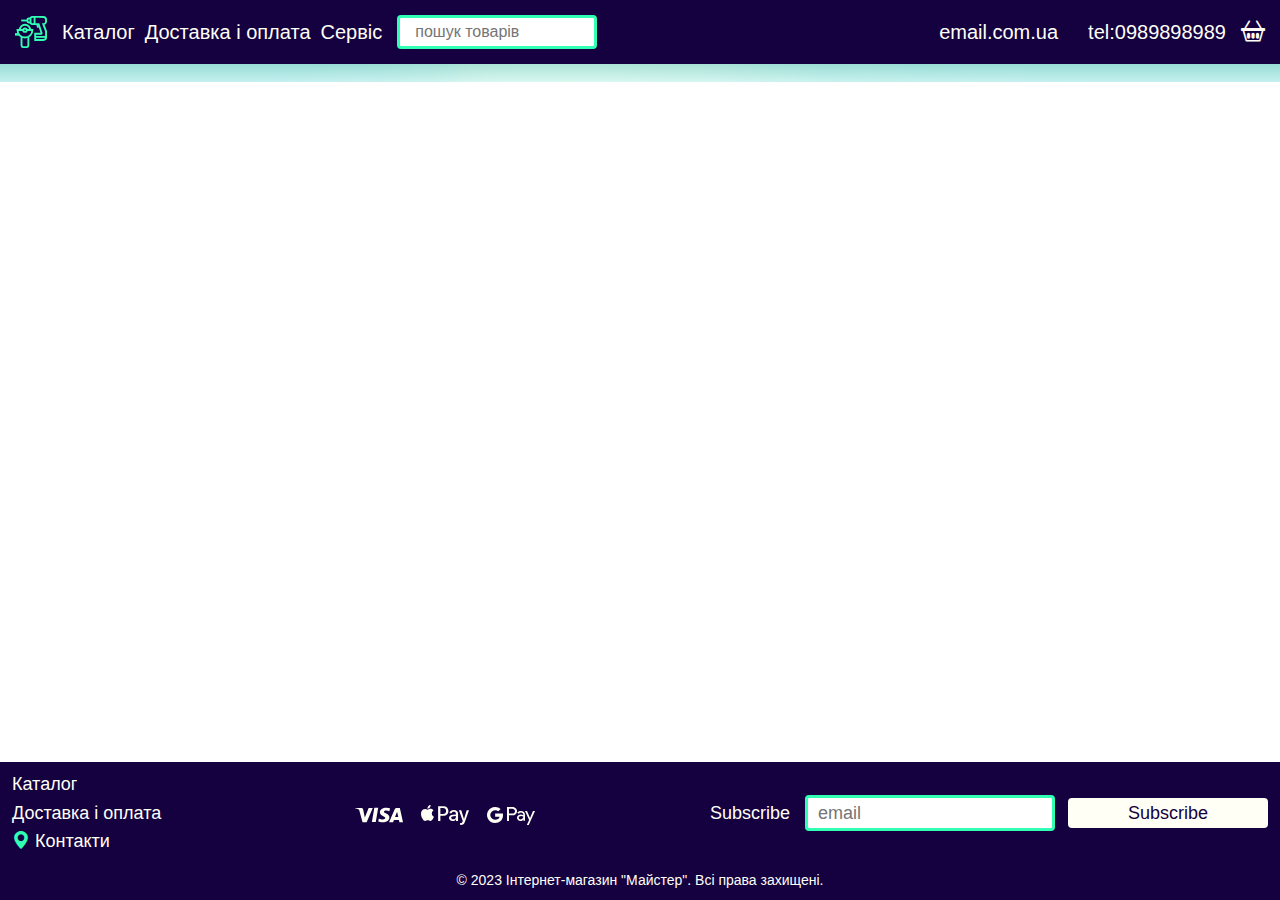
==== basket.html @ b1fcad40 "update" ====
<!DOCTYPE html>
<html lang="en">
  <head>
    <meta charset="UTF-8" />
    <meta name="viewport" content="width=device-width, initial-scale=1.0" />
    <title>Delivery</title>
    <link
      rel="stylesheet"
      href="https://cdn.jsdelivr.net/npm/modern-normalize@1.1.0/modern-normalize.min.css"
    />
    <link rel="stylesheet" href="./css/styles.css" />
    <link rel="shortcut icon" type="image/svg" href="./assets/favicon.svg" />
  </head>

  <body>
    <header class="header container">
      <nav class="navigation">
        <a href="./index.html">
          <img
            class="shop-logo"
            src="./assets/tools.svg"
            alt="tools"
            width="52"
            height="52"
          />
        </a>

        <ul class="head-nav">
          <li class="head-item">
            <a class="link head-item-link" href="./index.html"> Каталог</a>
          </li>
          <li class="head-item">
            <a class="link head-item-link" href="./delivery.html"
              >Доставка і оплата</a
            >
          </li>
          <li class="head-item">
            <a class="link head-item-link" href="./service.html">Сервіс</a>
          </li>
        </ul>
      </nav>

      <input class="hero-input-field" type="text" placeholder="пошук товарів" />

      <ul class="contacts">
        <li class="contact-link">
          <a class="link contact-mail" href="mailto:email.com.ua"
            >email.com.ua</a
          >
        </li>
        <li class="contact-link">
          <a class="link contact-phone" href="tel:+0989898989"
            >tel:0989898989</a
          >
        </li>
      </ul>

      <a href="./basket.html"><i class="bi bi-basket2"></i></a>
    </header>

    <main>
      <section class="hero container"></section>
    </main>

    <footer class="footer-part container">
      <div class="footer-menu">
        <ul>
          <li class="footer-item">Каталог</li>
          <li class="footer-item">Доставка і оплата</li>
          <li class="footer-item">
            <i class="bi bi-geo-alt-fill"></i>
            Контакти
          </li>
        </ul>

        <ul class="footer-pay">
          <li>
            <svg class="footer-small-svg">
              <use href="./assets/sprite.svg#icon-visa"></use>
            </svg>
          </li>
          <li>
            <svg class="footer-small-svg">
              <use href="./assets/sprite.svg#icon-applepay"></use>
            </svg>
          </li>
          <li>
            <svg class="footer-small-svg">
              <use href="./assets/sprite.svg#icon-googlepay"></use>
            </svg>
          </li>
        </ul>

        <form class="footer-form">
          <label class="footer-form-label" for="email">Subscribe</label>
          <input class="footer-input-field" type="email" placeholder="email" />
          <button class="footer-btn" type="submit">Subscribe</button>
        </form>
      </div>
      <p class="footer-copyright">
        © 2023 Інтернет-магазин "Майстер". Всі права захищені.
      </p>
    </footer>
  </body>
</html>
---- css/styles.css ----
@import url("https://cdn.jsdelivr.net/npm/bootstrap-icons@1.10.5/font/bootstrap-icons.css");

:root {
  --primary-font: "Montserrat", sans-serif;
  --primary-color: #fffff6;
  --secondary-color: #30ffb4;
  --violet-color: rgb(21, 1, 64);
  --transition-dur-func: 250ms cubic-bezier(0.4, 0, 0.2, 1);
}

/* #570d82 violet*/
/* #30ffb4 green */

h1,
h2,
h3,
p {
  margin-top: 0;
  margin-bottom: 0;
}

ul {
  list-style: none;
  padding: 0;
  margin: 0;
}

button {
  cursor: pointer;
}

html {
  height: 100%;
}

body {
  height: 100%;
  display: flex;
  flex-direction: column;
}

main {
  flex-grow: 1;
}

.navigation {
  display: flex;
  align-items: center;
}

body {
  font-family: var(--primary-font);
}

link, a {
  text-decoration: none;
}

.container {
  padding-left: 15px;
  padding-right: 15px;
}

.header {
  display: flex;
  align-items: center;
  padding: 15px;

  background-color: var(--violet-color);
}

.mobile-menu-open {
  border: none;
  background-color: transparent;
  padding: 0;
  line-height: 0;
  
}

.bi-list {
  color: var(--secondary-color);
  font-size: 1.5rem;
}


.bi-list:focus {
  color: var(--primary-color);
}


/* =================================== MOBILE ================================== */

@media screen and (min-width: 300px) {

  

  .header {

    justify-content: space-between;
  }
       


  /* .head-item:not(:last-child) {
      margin-right: 24px;
    }
  
    .head-nav {
      display: flex;
      margin-left: 36px;
    }
  
    .head-item-link {
      font-size: 18px;
      color: var(--primary-color);
      transition: color var(--transition-dur-func);
    }
  
    .head-item-link:hover,
    .head-item-link:focus {
      color: var(--secondary-color);
    }
   */
    /* .hero-input-field {
      margin-left: auto;
      margin-right: auto;
      width: 300px;
      border: 3px solid var(--secondary-color);
      border-radius: 4px;
      padding: 5px 15px;
    }
  
    .contacts {
      display: flex;
    }
  
    .contact-mail,
    .contact-phone {
      font-size: 18px;
      color: var(--primary-color);
      transition: color var(--transition-dur-func);
    }
  
    .contact-mail:hover,
    .contact-mail:focus {
      color: var(--secondary-color);
    }
  
    .contact-phone:hover,
    .contact-phone:focus {
      color: var(--secondary-color);
    }
  
    .contact-link {
      padding-right: 24px;
    }
  
    .bi-basket2 {
      color: var(--primary-color);
      font-size: 1.5rem;
      transition: color var(--transition-dur-func);
    }
  
    .bi-basket2:hover,
    .bi-basket2:focus {
      color: var(--secondary-color);
    } */
  
    .shop-logo {
      fill: #30ffb4;
      width: 32px;
      height: 32px;
    }
  
    .hero {
      background-color: var(--secondary-color);
      background-image: linear-gradient(rgba(137, 217, 198, 0.7),
          rgba(200, 247, 236, 0.7)),
        url(/assets/bg-img.jpg);
      background-size: cover;
      padding-bottom: 2cqmin;
    }
  
    .shop-title,
    .delivery-title,
    .service-title {
      font-weight: 600;
      font-size: 28px;
      margin-bottom: 10px;
      color: var(--violet-color);
      text-align: center;
      padding-top: 10px;
    }
  
    .category,
    .schedule,
    .explanation {
      font-size: 24px;
      color: var(--violet-color);
      text-align: center;
      margin-bottom: 16px;
    }
  
    .delivery-payment {
      font-size: 24px;
      margin-bottom: 12px;
      text-align: center;
    }
  
    .text {
      font-size: 16px;
      padding-bottom: 10px;
    }
  
    .category-title {
      display: flex;
      justify-content: center;
      font-size: 22px;
      padding: 8px;
      color: var(--violet-color);
      transition: color var(--transition-dur-func);
    }
  
    .category-title:hover,
    .category-title:focus {
      color: var(--primary-color);
    }
  
    .category-tools {
      justify-content: center;
      display: grid;
      gap: 10px;
      grid-template-columns: repeat(1, 1fr);
      grid-template-rows: repeat(4, auto);
    }
  
    /* .category-tools-item {
    border: 1px solid red;
    height: 250px;
  } */
  
    img {
      display: block;
      width: 200px;
      height: 170px;
      transition: transform 0.25s;
    }
  
    .figure-img {
      margin-left: auto;
      margin-right: auto;
      max-width: 200px;
      height: 170px;
      position: relative;
      overflow: hidden;
      border-radius: 4px;
    }
  
    .figure-img:hover img {
      transform: scale(1.1);
    }
  
    /* .category-tools {
    display: flex;
    flex-wrap: wrap;
    justify-content: center;
    align-items: center;
    margin-top: 16px;
    gap: 20px;
  }
  
  .category-tools-item {
    width: calc((100% - 60px) / 4);
  } */

    .products-card-item {
      background-color: rgba(21, 1, 64, 0.2);
  
  
      margin-top: 15px;
      margin-bottom: 15px;
      border-radius: 4px;
    }


    .small-svg {
      width: 32px;
      height: 32px;
      margin-right: 8px;
      fill: var(--violet-color);
    }
  
    .small-svg:hover,
    .small-svg:focus {
      fill: var(--primary-color);
    }
  
    .footer-part {
      background-color: var(--violet-color);
      padding: 12px;
      margin-top: auto;
      
    }

   
    .footer-form-label {

      font-size: 18px;
      color: var(--primary-color);
      margin-right: 10px;
      margin-bottom: 8px;
      
    }
  
    .footer-input-field {
      margin-right: 8px;
      margin-bottom: 8px;
      width: 250px;
      border: 3px solid var(--secondary-color);
      border-radius: 4px;
      padding: 5px 10px;
    }
  
    .footer-btn {
      background-color: var(--primary-color);
      color: var(--violet-color);
      font-size: 18px;
      width: 200px;
      padding: 5px 15px;
      border-radius: 4px;
      border: transparent;
      transition: background-color var(--transition-dur-func);
    }
  
    .footer-btn:hover,
    .footer-btn:focus {
      background-color: var(--secondary-color);
    }
  
    .footer-menu {
      display: flex;
      flex-wrap: wrap;
      align-items: center;
      justify-content: space-between;
      font-size: 18px;
  
      margin-bottom: 12px;
      cursor: pointer;
    }
  
    .footer-item {
      margin-bottom: 8px;
      color: var(--primary-color);
      transition: color var(--transition-dur-func);
    }
  
    .footer-item:hover,
    .footer-item:focus {
      color: var(--secondary-color);
    }
  
    .footer-pay {
      display: flex;
    }
  
    .footer-small-svg {
      width: 48px;
      height: 48px;
      margin-left: 18px;
      fill: var(--primary-color);
    }
  
    .footer-small-svg:hover,
    .footer-small-svg:focus {
      fill: var(--secondary-color);
    }
  
    .footer-copyright {
      font-size: 14px;
      color: var(--primary-color);
      text-align: center;
    }
  
    .bi-geo-alt-fill {
      color: var(--secondary-color);
    }

        .card-btn {
    
          width: 280px;
          color: #30ffb4;
          background-color: var(--violet-color);
          border-radius: 4px;
          padding: 5px 10px;
          margin-top: 10px;
    
        }

}

 @media screen and (max-width: 767px) {

   .head-nav {
     display: none;
   }


   .hero-input-field {
     display: none;
   }

   .contacts {
     display: none;
   }

   .bi-basket2 {
     display: none;
   }

     .mobile-menu-open {
       border: none;
       background-color: transparent;
       padding: 0;
       line-height: 0;
  
     }
  
     .bi-list {
       color: var(--secondary-color);
       font-size: 1.5rem;
     }
  
  
     .bi-list:focus {
       color: var(--primary-color);
     }

 }



/* =================================== TABLET ================================ */

@media screen and (min-width: 768px) {


  
  .head-item:not(:last-child) {
      margin-right: 10px;
    }
  
    .head-nav {
      display: flex;
      margin-left: 15px;
    }
  
    .head-item-link {
      font-size: 20px;
      color: var(--primary-color);
      transition: color var(--transition-dur-func);
    }
  
    .head-item-link:hover,
    .head-item-link:focus {
      color: var(--secondary-color);
    }
  
    
     .hero-input-field {
        margin-left: 15px;
        margin-right: auto;
        width: 200px;
        border: 3px solid var(--secondary-color);
        border-radius: 4px;
        padding: 5px 15px;
      }
    
      .contacts {
        display: flex;
      }
    
      .contact-mail,
      .contact-phone {
        font-size: 20px;
        color: var(--primary-color);
        transition: color var(--transition-dur-func);
      }
    
      .contact-mail:hover,
      .contact-mail:focus {
        color: var(--secondary-color);
      }
    
      .contact-phone:hover,
      .contact-phone:focus {
        color: var(--secondary-color);
      }
    
      .contact-link {
        margin-left: 15px;
        padding-right: 15px;
      }
    
      .bi-basket2 {
        color: var(--primary-color);
        font-size: 1.5rem;
        transition: color var(--transition-dur-func);
      }
    
      .bi-basket2:hover,
      .bi-basket2:focus {
        color: var(--secondary-color);
  
}

 .category-tools {
   
   gap: 10px;
   grid-template-columns: repeat(3, 1fr);
   grid-template-rows: repeat(4, auto);
 }

img {
  
  width: 220px;
  height: 190px;
  
}

.figure-img {
  
  max-width: 220px;
  height: 190px;
 
}

.mobile-menu-open {

  display: none;
}

.products-card-item {
  padding: 8px;
  border-radius: 4px;
  width: 300px;
  background-color: #fff;
  

}

.gallery-products {

  /* display: flex;
  flex-wrap: wrap;
  gap: 30px;
  align-items: center;
  justify-content: space-between;
  margin-left: auto;
  margin-right: auto; */
  display: grid;
  gap: 10px;
    grid-template-columns: repeat(3, 1fr);
    grid-template-rows: repeat(4, auto);


}



.card-price span {

  font-size: 20px;
  font-weight: 700;
}



.products-card-item {
  background-color: rgba(21, 1, 64, 0.2);
 
 
  margin-top: 30px;
  margin-bottom: 30px;
}

.description {
  margin-top: 15px;
  margin-bottom: 15px;
  height: 250px;
}

.name {
  font-size: 15px;
  margin-top: 12px;
  
}

.brand {
  margin-top: 8px;
  font-size: 20px;
  font-weight: 700;
}

.model {
  font-size: 18px;
  font-weight: 500;
}
}


/* =================================== Desktop ================================ */

@media screen and (min-width: 1200px) {

  .category-tools {

      display: grid;
      gap: 10px;
      grid-template-columns: repeat(3, 1fr);
      grid-template-rows: repeat(4, auto);
    }

  .gallery-products {
    gap: 10px;
        grid-template-columns: repeat(3, 1fr);
        grid-template-rows: repeat(3, auto);
  }

}

/* .head-item:not(:last-child) {
  margin-right: 24px;
}

.head-nav {
  display: flex;
  margin-left: 36px;
}

.head-item-link {
  font-size: 18px;
  color: var(--primary-color);
  transition: color var(--transition-dur-func);
}

.head-item-link:hover,
.head-item-link:focus {
  color: var(--secondary-color);
}

.hero-input-field {
  margin-left: auto;
  margin-right: auto;
  width: 300px;
  border: 3px solid var(--secondary-color);
  border-radius: 4px;
  padding: 5px 15px;
}

.contacts {
  display: flex;
}

.contact-mail,
.contact-phone {
  font-size: 18px;
  color: var(--primary-color);
  transition: color var(--transition-dur-func);
}

.contact-mail:hover,
.contact-mail:focus {
  color: var(--secondary-color);
}

.contact-phone:hover,
.contact-phone:focus {
  color: var(--secondary-color);
}

.contact-link {
  padding-right: 24px;
}

.bi-basket2 {
  color: var(--primary-color);
  font-size: 1.5rem;
  transition: color var(--transition-dur-func);
}

.bi-basket2:hover,
.bi-basket2:focus {
  color: var(--secondary-color);
}

.shop-logo {
  fill: #30ffb4;
  width: 52px;
  height: 52px;
}

.hero {
  background-color: var(--secondary-color);
  background-image: linear-gradient(
      rgba(137, 217, 198, 0.7),
      rgba(200, 247, 236, 0.7)
    ),
    url(/assets/bg-img.jpg);
  background-size: cover;
  padding-bottom: 24px;
}

.shop-title,
.delivery-title,
.service-title {
  font-weight: 600;
  font-size: 56px;
  margin-bottom: 12px;
  color: var(--violet-color);
  text-align: center;
  padding-top: 24px;
}

.category,
.schedule,
.explanation {
  font-size: 36px;
  color: var(--violet-color);
  text-align: center;
  margin-bottom: 24px;
}

.delivery-payment {
  font-size: 28px;
  margin-bottom: 12px;
  text-align: center;
}

.text {
  font-size: 18px;
  padding-bottom: 15px;
}

.category-title {
  display: flex;
  justify-content: center;
  font-size: 24px;
  padding: 8px;
  color: var(--violet-color);
  transition: color var(--transition-dur-func);
}

.category-title:hover,
.category-title:focus {
  color: var(--primary-color);
}

.category-tools {
  justify-content: center;
  display: grid;
  gap: 20px;
  grid-template-columns: repeat(3, 1fr);
  grid-template-rows: repeat(4, auto);
}



img {
  display: block;
  width: 280px;
  height: 230px;
  transition: transform 0.25s;
}

.figure-img {
  margin-left: auto;
  margin-right: auto;
  max-width: 280px;
  height: 230px;
  background-color: grey;
  position: relative;
  overflow: hidden;
  border-radius: 4px;
}

.figure-img:hover img {
  transform: scale(1.1);
}


.small-svg {
  width: 36px;
  height: 36px;
  margin-right: 8px;
  fill: var(--violet-color);
}

.small-svg:hover,
.small-svg:focus {
  fill: var(--primary-color);
}

.footer-part {
  background-color: var(--violet-color);
  padding: 24px;
  margin-top: auto;
}

.footer-form-label {
  font-size: 18px;
  color: var(--primary-color);
  margin-right: 12px;
}
.footer-input-field {
  margin-right: 12px;
  border: 3px solid var(--secondary-color);
  border-radius: 4px;
  padding: 5px 15px;
}

.footer-btn {
  background-color: var(--primary-color);
  color: var(--violet-color);
  font-size: 18px;
  padding: 5px 15px;
  border-radius: 4px;
  border: transparent;
  transition: background-color var(--transition-dur-func);
}

.footer-btn:hover,
.footer-btn:focus {
  background-color: var(--secondary-color);
}

.footer-menu {
  display: flex;
  flex-wrap: wrap;
  align-items: center;
  justify-content: space-between;
  font-size: 18px;

  margin-bottom: 12px;
  cursor: pointer;
}

.footer-item {
  margin-bottom: 12px;
  color: var(--primary-color);
  transition: color var(--transition-dur-func);
}

.footer-item:hover,
.footer-item:focus {
  color: var(--secondary-color);
}

.footer-pay {
  display: flex;
}

.footer-small-svg {
  width: 48px;
  height: 48px;
  margin-left: 18px;
  fill: var(--primary-color);
}

.footer-small-svg:hover,
.footer-small-svg:focus {
  fill: var(--secondary-color);
}

.footer-copyright {
  font-size: 14px;
  color: var(--primary-color);
  text-align: center;
}

.bi-geo-alt-fill {
  color: var(--secondary-color);
} */
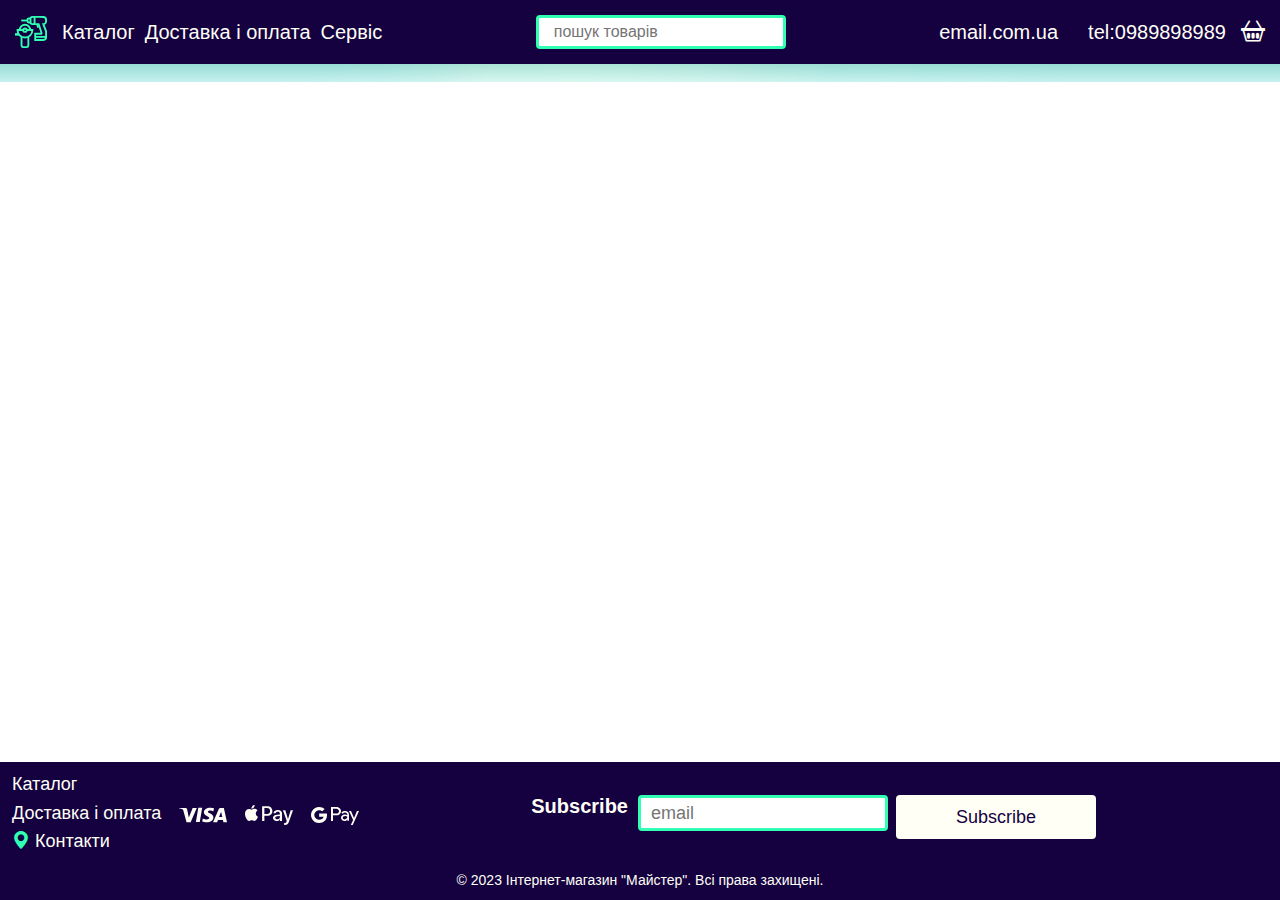
==== commit 5cada7d2: "update" ====
--- a/basket.html
+++ b/basket.html
@@ -3,7 +3,7 @@
   <head>
     <meta charset="UTF-8" />
     <meta name="viewport" content="width=device-width, initial-scale=1.0" />
-    <title>Delivery</title>
+    <title>Basket</title>
     <link
       rel="stylesheet"
       href="https://cdn.jsdelivr.net/npm/modern-normalize@1.1.0/modern-normalize.min.css"
--- a/css/styles.css
+++ b/css/styles.css
@@ -52,7 +52,8 @@
   font-family: var(--primary-font);
 }
 
-link, a {
+link,
+a {
   text-decoration: none;
 }
 
@@ -74,7 +75,6 @@
   background-color: transparent;
   padding: 0;
   line-height: 0;
-  
 }
 
 .bi-list {
@@ -82,24 +82,16 @@
   font-size: 1.5rem;
 }
 
-
 .bi-list:focus {
   color: var(--primary-color);
 }
 
-
 /* =================================== MOBILE ================================== */
 
 @media screen and (min-width: 300px) {
-
-  
-
   .header {
-
     justify-content: space-between;
   }
-       
-
 
   /* .head-item:not(:last-child) {
       margin-right: 24px;
@@ -121,7 +113,7 @@
       color: var(--secondary-color);
     }
    */
-    /* .hero-input-field {
+  /* .hero-input-field {
       margin-left: auto;
       margin-right: auto;
       width: 300px;
@@ -165,102 +157,104 @@
     .bi-basket2:focus {
       color: var(--secondary-color);
     } */
-  
-    .shop-logo {
-      fill: #30ffb4;
-      width: 32px;
-      height: 32px;
-    }
-  
-    .hero {
-      background-color: var(--secondary-color);
-      background-image: linear-gradient(rgba(137, 217, 198, 0.7),
-          rgba(200, 247, 236, 0.7)),
-        url(/assets/bg-img.jpg);
-      background-size: cover;
-      padding-bottom: 2cqmin;
-    }
-  
-    .shop-title,
-    .delivery-title,
-    .service-title {
-      font-weight: 600;
-      font-size: 28px;
-      margin-bottom: 10px;
-      color: var(--violet-color);
-      text-align: center;
-      padding-top: 10px;
-    }
-  
-    .category,
-    .schedule,
-    .explanation {
-      font-size: 24px;
-      color: var(--violet-color);
-      text-align: center;
-      margin-bottom: 16px;
-    }
-  
-    .delivery-payment {
-      font-size: 24px;
-      margin-bottom: 12px;
-      text-align: center;
-    }
-  
-    .text {
-      font-size: 16px;
-      padding-bottom: 10px;
-    }
-  
-    .category-title {
-      display: flex;
-      justify-content: center;
-      font-size: 22px;
-      padding: 8px;
-      color: var(--violet-color);
-      transition: color var(--transition-dur-func);
-    }
-  
-    .category-title:hover,
-    .category-title:focus {
-      color: var(--primary-color);
-    }
-  
-    .category-tools {
-      justify-content: center;
-      display: grid;
-      gap: 10px;
-      grid-template-columns: repeat(1, 1fr);
-      grid-template-rows: repeat(4, auto);
-    }
-  
-    /* .category-tools-item {
+
+  .shop-logo {
+    fill: #30ffb4;
+    width: 32px;
+    height: 32px;
+  }
+
+  .hero {
+    background-color: var(--secondary-color);
+    background-image: linear-gradient(
+        rgba(137, 217, 198, 0.7),
+        rgba(200, 247, 236, 0.7)
+      ),
+      url(/assets/bg-img.jpg);
+    background-size: cover;
+    padding-bottom: 2cqmin;
+  }
+
+  .shop-title,
+  .delivery-title,
+  .service-title {
+    font-weight: 600;
+    font-size: 28px;
+    margin-bottom: 10px;
+    color: var(--violet-color);
+    text-align: center;
+    padding-top: 10px;
+  }
+
+  .category,
+  .schedule,
+  .explanation {
+    font-size: 24px;
+    color: var(--violet-color);
+    text-align: center;
+    margin-bottom: 16px;
+  }
+
+  .delivery-payment {
+    font-size: 24px;
+    margin-bottom: 12px;
+    text-align: center;
+  }
+
+  .text {
+    font-size: 16px;
+    padding-bottom: 10px;
+  }
+
+  .category-title {
+    display: flex;
+    justify-content: center;
+    font-size: 22px;
+    padding: 8px;
+    color: var(--violet-color);
+    transition: color var(--transition-dur-func);
+  }
+
+  .category-title:hover,
+  .category-title:focus {
+    color: var(--primary-color);
+  }
+
+  .category-tools {
+    justify-content: center;
+    display: grid;
+    gap: 10px;
+    grid-template-columns: repeat(1, 1fr);
+    grid-template-rows: repeat(4, auto);
+  }
+
+  /* .category-tools-item {
     border: 1px solid red;
     height: 250px;
   } */
-  
-    img {
-      display: block;
-      width: 200px;
-      height: 170px;
-      transition: transform 0.25s;
-    }
-  
-    .figure-img {
-      margin-left: auto;
-      margin-right: auto;
-      max-width: 200px;
-      height: 170px;
-      position: relative;
-      overflow: hidden;
-      border-radius: 4px;
-    }
-  
-    .figure-img:hover img {
-      transform: scale(1.1);
-    }
-  
-    /* .category-tools {
+
+  img {
+    display: block;
+    width: 200px;
+    height: 170px;
+    transition: transform 0.25s;
+  }
+
+  .figure-img {
+    margin-left: auto;
+    margin-right: auto;
+    max-width: 200px;
+    height: 170px;
+    position: relative;
+    overflow: hidden;
+    border-radius: 4px;
+  }
+
+  .figure-img:hover img {
+    transform: scale(1.1);
+  }
+
+  /* .category-tools {
     display: flex;
     flex-wrap: wrap;
     justify-content: center;
@@ -273,359 +267,356 @@
     width: calc((100% - 60px) / 4);
   } */
 
-    .products-card-item {
-      background-color: rgba(21, 1, 64, 0.2);
-  
-  
-      margin-top: 15px;
-      margin-bottom: 15px;
-      border-radius: 4px;
-    }
-
-
-    .small-svg {
-      width: 32px;
-      height: 32px;
-      margin-right: 8px;
-      fill: var(--violet-color);
-    }
-  
-    .small-svg:hover,
-    .small-svg:focus {
-      fill: var(--primary-color);
-    }
-  
-    .footer-part {
-      background-color: var(--violet-color);
-      padding: 12px;
-      margin-top: auto;
-      
-    }
-
-   
-    .footer-form-label {
-
-      font-size: 18px;
-      color: var(--primary-color);
-      margin-right: 10px;
-      margin-bottom: 8px;
-      
-    }
-  
-    .footer-input-field {
-      margin-right: 8px;
-      margin-bottom: 8px;
-      width: 250px;
-      border: 3px solid var(--secondary-color);
-      border-radius: 4px;
-      padding: 5px 10px;
-    }
-  
-    .footer-btn {
-      background-color: var(--primary-color);
-      color: var(--violet-color);
-      font-size: 18px;
-      width: 200px;
-      padding: 5px 15px;
-      border-radius: 4px;
-      border: transparent;
-      transition: background-color var(--transition-dur-func);
-    }
-  
-    .footer-btn:hover,
-    .footer-btn:focus {
-      background-color: var(--secondary-color);
-    }
-  
-    .footer-menu {
-      display: flex;
-      flex-wrap: wrap;
-      align-items: center;
-      justify-content: space-between;
-      font-size: 18px;
-  
-      margin-bottom: 12px;
-      cursor: pointer;
-    }
-  
-    .footer-item {
-      margin-bottom: 8px;
-      color: var(--primary-color);
-      transition: color var(--transition-dur-func);
-    }
-  
-    .footer-item:hover,
-    .footer-item:focus {
-      color: var(--secondary-color);
-    }
-  
-    .footer-pay {
-      display: flex;
-    }
-  
-    .footer-small-svg {
-      width: 48px;
-      height: 48px;
-      margin-left: 18px;
-      fill: var(--primary-color);
-    }
-  
-    .footer-small-svg:hover,
-    .footer-small-svg:focus {
-      fill: var(--secondary-color);
-    }
-  
-    .footer-copyright {
-      font-size: 14px;
-      color: var(--primary-color);
-      text-align: center;
-    }
-  
-    .bi-geo-alt-fill {
-      color: var(--secondary-color);
-    }
-
-        .card-btn {
-    
-          width: 280px;
-          color: #30ffb4;
-          background-color: var(--violet-color);
-          border-radius: 4px;
-          padding: 5px 10px;
-          margin-top: 10px;
-    
-        }
-
-}
-
- @media screen and (max-width: 767px) {
-
-   .head-nav {
-     display: none;
-   }
-
-
-   .hero-input-field {
-     display: none;
-   }
-
-   .contacts {
-     display: none;
-   }
-
-   .bi-basket2 {
-     display: none;
-   }
-
-     .mobile-menu-open {
-       border: none;
-       background-color: transparent;
-       padding: 0;
-       line-height: 0;
-  
-     }
-  
-     .bi-list {
-       color: var(--secondary-color);
-       font-size: 1.5rem;
-     }
-  
-  
-     .bi-list:focus {
-       color: var(--primary-color);
-     }
-
- }
-
-
-
-/* =================================== TABLET ================================ */
-
-@media screen and (min-width: 768px) {
-
-
-  
-  .head-item:not(:last-child) {
-      margin-right: 10px;
-    }
-  
-    .head-nav {
-      display: flex;
-      margin-left: 15px;
-    }
-  
-    .head-item-link {
-      font-size: 20px;
-      color: var(--primary-color);
-      transition: color var(--transition-dur-func);
-    }
-  
-    .head-item-link:hover,
-    .head-item-link:focus {
-      color: var(--secondary-color);
-    }
-  
-    
-     .hero-input-field {
-        margin-left: 15px;
-        margin-right: auto;
-        width: 200px;
-        border: 3px solid var(--secondary-color);
-        border-radius: 4px;
-        padding: 5px 15px;
-      }
-    
-      .contacts {
-        display: flex;
-      }
-    
-      .contact-mail,
-      .contact-phone {
-        font-size: 20px;
-        color: var(--primary-color);
-        transition: color var(--transition-dur-func);
-      }
-    
-      .contact-mail:hover,
-      .contact-mail:focus {
-        color: var(--secondary-color);
-      }
-    
-      .contact-phone:hover,
-      .contact-phone:focus {
-        color: var(--secondary-color);
-      }
-    
-      .contact-link {
-        margin-left: 15px;
-        padding-right: 15px;
-      }
-    
-      .bi-basket2 {
-        color: var(--primary-color);
-        font-size: 1.5rem;
-        transition: color var(--transition-dur-func);
-      }
-    
-      .bi-basket2:hover,
-      .bi-basket2:focus {
-        color: var(--secondary-color);
-  
-}
-
- .category-tools {
-   
-   gap: 10px;
-   grid-template-columns: repeat(3, 1fr);
-   grid-template-rows: repeat(4, auto);
- }
-
-img {
-  
-  width: 220px;
-  height: 190px;
-  
-}
-
-.figure-img {
-  
-  max-width: 220px;
-  height: 190px;
- 
-}
-
-.mobile-menu-open {
-
-  display: none;
-}
-
-.products-card-item {
-  padding: 8px;
-  border-radius: 4px;
-  width: 300px;
-  background-color: #fff;
-  
-
-}
-
-.gallery-products {
-
-  /* display: flex;
+  .products-card-item {
+    background-color: rgba(21, 1, 64, 0.2);
+
+    margin-top: 15px;
+    margin-bottom: 15px;
+    border-radius: 4px;
+  }
+
+  .small-svg {
+    width: 32px;
+    height: 32px;
+    margin-right: 8px;
+    fill: var(--violet-color);
+  }
+
+  .small-svg:hover,
+  .small-svg:focus {
+    fill: var(--primary-color);
+  }
+
+  .footer-part {
+    background-color: var(--violet-color);
+    padding: 12px;
+    margin-top: auto;
+  }
+
+  .footer-form {
+    margin-left: auto;
+    margin-right: auto;
+    display: flex;
+    flex-wrap: wrap;
+    justify-content: center;
+  }
+
+  .footer-form-label {
+    font-size: 20px;
+    font-weight: 600;
+    color: var(--primary-color);
+    margin-right: 10px;
+    margin-bottom: 8px;
+  }
+
+  .footer-form-label:hover {
+    color: var(--secondary-color);
+  }
+
+  .footer-input-field {
+    margin-right: 8px;
+    margin-bottom: 8px;
+    width: 250px;
+    border: 3px solid var(--secondary-color);
+    border-radius: 4px;
+    padding: 5px 10px;
+  }
+
+  .footer-btn {
+    background-color: var(--primary-color);
+    color: var(--violet-color);
+    font-size: 18px;
+    width: 200px;
+    border-radius: 4px;
+    padding: 5px 10px;
+    border: transparent;
+    transition: background-color var(--transition-dur-func);
+  }
+
+  .footer-btn:hover,
+  .footer-btn:focus {
+    background-color: var(--secondary-color);
+  }
+
+  .footer-menu {
+    display: flex;
+    flex-wrap: wrap;
+    align-items: center;
+    justify-content: space-between;
+    font-size: 18px;
+
+    margin-bottom: 12px;
+    cursor: pointer;
+  }
+
+  .footer-item {
+    margin-bottom: 8px;
+    color: var(--primary-color);
+    transition: color var(--transition-dur-func);
+  }
+
+  .footer-item:hover,
+  .footer-item:focus {
+    color: var(--secondary-color);
+  }
+
+  .footer-pay {
+    display: flex;
+  }
+
+  .footer-small-svg {
+    width: 48px;
+    height: 48px;
+    margin-left: 18px;
+    fill: var(--primary-color);
+  }
+
+  .footer-small-svg:hover,
+  .footer-small-svg:focus {
+    fill: var(--secondary-color);
+  }
+
+  .footer-copyright {
+    font-size: 14px;
+    color: var(--primary-color);
+    text-align: center;
+  }
+
+  .bi-geo-alt-fill {
+    color: var(--secondary-color);
+  }
+
+  .card-btn {
+    width: 280px;
+    color: #30ffb4;
+    background-color: var(--violet-color);
+    border: transparent;
+    border-radius: 4px;
+    padding: 5px 10px;
+    margin-top: 10px;
+  }
+
+  .mobile-menu-open {
+    border: none;
+    background-color: transparent;
+    padding: 0;
+    line-height: 0;
+  }
+
+  .bi-list {
+    color: var(--secondary-color);
+    font-size: 1.5rem;
+  }
+
+  .bi-list:focus {
+    color: var(--primary-color);
+  }
+
+  .products-card-item {
+    padding: 8px;
+    border-radius: 4px;
+    width: 300px;
+    background-color: #fff;
+  }
+
+  .gallery-products {
+    /* display: flex;
   flex-wrap: wrap;
   gap: 30px;
   align-items: center;
   justify-content: space-between;
   margin-left: auto;
   margin-right: auto; */
-  display: grid;
-  gap: 10px;
+
+    display: grid;
+    gap: 10px;
+    grid-template-columns: repeat(1, 1fr);
+    grid-template-rows: repeat(4, auto);
+  }
+
+  .card-price span {
+    font-size: 20px;
+    font-weight: 700;
+  }
+
+  .products-card-item {
+    background-color: rgba(21, 1, 64, 0.2);
+    margin-left: auto;
+    margin-right: auto;
+    margin-top: 30px;
+    margin-bottom: 30px;
+  }
+
+  .description {
+    margin-top: 15px;
+    margin-bottom: 15px;
+    height: 250px;
+  }
+
+  .name {
+    font-size: 15px;
+    margin-top: 12px;
+  }
+
+  .brand {
+    margin-top: 8px;
+    font-size: 20px;
+    font-weight: 700;
+  }
+
+  .model {
+    font-size: 18px;
+    font-weight: 500;
+  }
+}
+
+@media screen and (max-width: 767px) {
+  .head-nav {
+    display: none;
+  }
+
+  .hero-input-field {
+    display: none;
+  }
+
+  .contacts {
+    display: none;
+  }
+
+  .bi-basket2 {
+    display: none;
+  }
+}
+
+/* =================================== TABLET ================================ */
+
+@media screen and (min-width: 768px) {
+  .head-item:not(:last-child) {
+    margin-right: 10px;
+  }
+
+  /* .mobile-menu-window {
+    display: none;
+  } */
+
+  .head-nav {
+    display: flex;
+    margin-left: 15px;
+    margin-right: 15px;
+  }
+
+  .head-item-link {
+    font-size: 20px;
+    color: var(--primary-color);
+    transition: color var(--transition-dur-func);
+  }
+
+  .head-item-link:hover,
+  .head-item-link:focus {
+    color: var(--secondary-color);
+  }
+
+  .hero-input-field {
+    margin-left: auto;
+    margin-right: auto;
+    width: 200px;
+    border: 3px solid var(--secondary-color);
+    border-radius: 4px;
+    padding: 5px 15px;
+  }
+
+  .contacts {
+    display: flex;
+    flex-wrap: wrap;
+  }
+
+  .contact-mail,
+  .contact-phone {
+    font-size: 20px;
+    color: var(--primary-color);
+    transition: color var(--transition-dur-func);
+  }
+
+  .contact-mail:hover,
+  .contact-mail:focus {
+    color: var(--secondary-color);
+  }
+
+  .contact-phone:hover,
+  .contact-phone:focus {
+    color: var(--secondary-color);
+  }
+
+  .contact-link {
+    margin-left: 15px;
+    padding-right: 15px;
+  }
+
+  .bi-basket2 {
+    color: var(--primary-color);
+    font-size: 1.5rem;
+    transition: color var(--transition-dur-func);
+  }
+
+  .bi-basket2:hover,
+  .bi-basket2:focus {
+    color: var(--secondary-color);
+  }
+
+  .category-tools {
+    gap: 10px;
     grid-template-columns: repeat(3, 1fr);
     grid-template-rows: repeat(4, auto);
-
-
-}
-
-
-
-.card-price span {
-
-  font-size: 20px;
-  font-weight: 700;
-}
-
-
-
-.products-card-item {
-  background-color: rgba(21, 1, 64, 0.2);
- 
- 
-  margin-top: 30px;
-  margin-bottom: 30px;
-}
-
-.description {
-  margin-top: 15px;
-  margin-bottom: 15px;
-  height: 250px;
-}
-
-.name {
-  font-size: 15px;
-  margin-top: 12px;
-  
-}
-
-.brand {
-  margin-top: 8px;
-  font-size: 20px;
-  font-weight: 700;
-}
-
-.model {
-  font-size: 18px;
-  font-weight: 500;
-}
-}
-
+  }
+
+  img {
+    width: 220px;
+    height: 190px;
+  }
+
+  .figure-img {
+    max-width: 220px;
+    height: 190px;
+  }
+
+  .mobile-menu-open {
+    display: none;
+  }
+
+  .gallery-products {
+    /* display: flex;
+  flex-wrap: wrap;
+  gap: 30px;
+  align-items: center;
+  justify-content: space-between;
+  margin-left: auto;
+  margin-right: auto; */
+    display: grid;
+    gap: 10px;
+    grid-template-columns: repeat(3, 1fr);
+    grid-template-rows: repeat(4, auto);
+  }
+}
 
 /* =================================== Desktop ================================ */
 
 @media screen and (min-width: 1200px) {
-
   .category-tools {
-
-      display: grid;
-      gap: 10px;
-      grid-template-columns: repeat(3, 1fr);
-      grid-template-rows: repeat(4, auto);
-    }
+    display: grid;
+    gap: 10px;
+    grid-template-columns: repeat(3, 1fr);
+    grid-template-rows: repeat(4, auto);
+  }
 
   .gallery-products {
     gap: 10px;
-        grid-template-columns: repeat(3, 1fr);
-        grid-template-rows: repeat(3, auto);
-  }
-
+    grid-template-columns: repeat(3, 1fr);
+    grid-template-rows: repeat(3, auto);
+  }
+
+  .hero-input-field {
+    width: 250px;
+  }
 }
 
 /* .head-item:not(:last-child) {
@@ -881,4 +872,87 @@
   color: var(--secondary-color);
 } */
 
-
+/* ====================================== MOBILE-MENU ================================== */
+.mobile-menu-window {
+  position: fixed;
+  width: 100%;
+  height: 100%;
+  z-index: 1000;
+  top: 0;
+  left: 0;
+  background: linear-gradient(var(--violet-color) 40%, rgb(152, 120, 240));
+
+  opacity: 0;
+  visibility: hidden;
+  pointer-events: none;
+  transition: opacity var(--transition-dur-func);
+}
+
+.mobile-menu-window.is-open {
+  opacity: 1;
+  visibility: visible;
+  pointer-events: auto;
+}
+
+/* .mobile-container {
+  position: relative;
+} */
+
+.mobile-close-btn {
+  position: absolute;
+  top: 0;
+  right: 0;
+  padding-top: 15px;
+  padding-right: 15px;
+  background-color: transparent;
+  border: none;
+}
+
+.bi-x {
+  font-size: 2rem;
+  color: var(--secondary-color);
+}
+
+.mobile-head-nav {
+  padding-left: 40px;
+  padding-top: 80px;
+}
+
+.mobile-head-item:not(:last-child) {
+  padding-bottom: 40px;
+}
+
+.mobile-head-item-link {
+  font-weight: 600;
+  font-size: 32px;
+  line-height: 1.11;
+  letter-spacing: 0.02em;
+  text-transform: capitalize;
+  color: var(--secondary-color);
+  transition: color var(--transition-dur-func);
+}
+
+.mobile-head-item-link:hover,
+.mobile-head-item-link:focus {
+  color: var(--primary-color);
+}
+
+.mobile-contacts {
+  padding-left: 40px;
+  margin-top: 100px;
+}
+
+.mobile-contact-link:not(:last-child) {
+  padding-bottom: 20px;
+}
+
+.mobile-contact-mail,
+.mobile-contact-phone {
+  font-weight: 500;
+  font-size: 18px;
+  line-height: 1.11;
+  letter-spacing: 0.02em;
+  text-transform: capitalize;
+  color: var(--secondary-color);
+  transition: color var(--transition-dur-func);
+}
